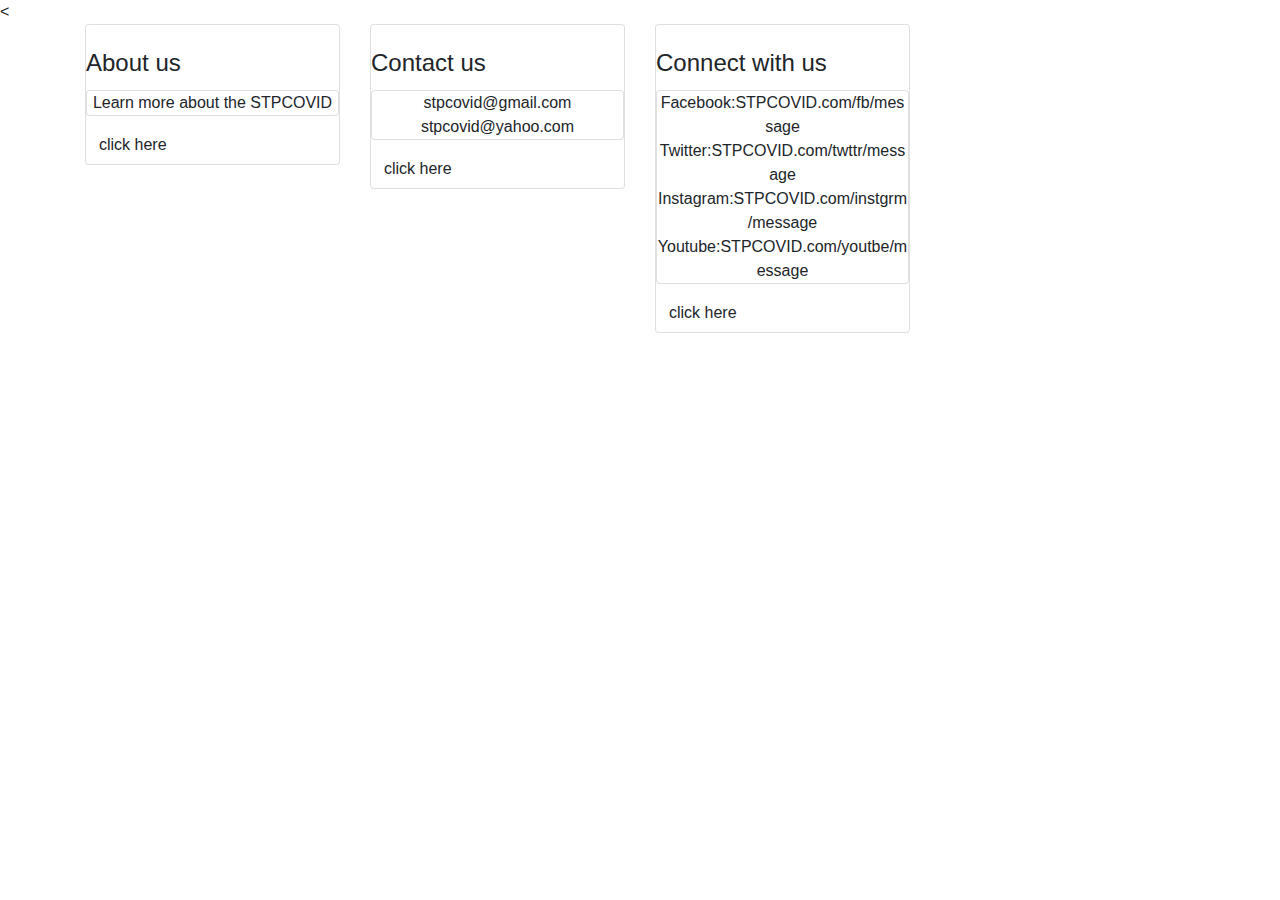
==== exam/bootstrap/about us.html @ eef420e0 "Create about us.html" ====
<!DOCTYPE html>
<html lang="en">
  <head>
    <!-- Required meta tags -->
    <meta charset="utf-8">
    <meta name="viewport" content="width=device-width, initial-scale=1, shrink-to-fit=no">

    <!-- Bootstrap CSS -->
    <link rel="stylesheet" href="https://stackpath.bootstrapcdn.com/bootstrap/4.5.2/css/bootstrap.min.css" integrity="sha384-JcKb8q3iqJ61gNV9KGb8thSsNjpSL0n8PARn9HuZOnIxN0hoP+VmmDGMN5t9UJ0Z" crossorigin="anonymous">

    <title>CONTACT US PAGE</title>
  </head>
  <body>
       
    <
    <div class="container">
        <div class="row">
            <div class="col-md-3 col-sm-6">
                <div class="card">
                    <div class="card-block">
                      <img src="logo.png" alt="" class="img-fluid">  
                        <div class="card-title">
                            <h4>About us</h4>
                        </div>
                        <div class="card text-center">
                         
                            Learn more about the STPCOVID
                        </div>
                        <a style="margin-top: 10px;" href="#" class="btn btn-sucess">click here</a>
                    </div>
                </div>
            </div>
            <div class="col-md-3 col-sm-6">
                <div class="card">
                    <div class="card-block">
                      <img src="contact.png" alt="" class="img-fluid">  
                        <div class="card-title">
                            <h4>Contact us </h4>
                        </div>
                        <div class="card text-center">
                           stpcovid@gmail.com 
                           stpcovid@yahoo.com
                        </div>
                        <a style="margin-top: 10px;" href="#" class="btn btn-sucess">click here</a>
                    </div>
                </div>
            </div>
            <div class="col-md-3 col-sm-6">
                <div class="card">
                    <div class="card-block">
                      <img src="connect.png" alt="" class="img-fluid">  
                        <div class="card-title">
                            <h4>Connect with us </h4>
                        </div>
                        <div class="card text-center">
                            Facebook:STPCOVID.com/fb/message
                            Twitter:STPCOVID.com/twttr/message
                            Instagram:STPCOVID.com/instgrm/message
                            Youtube:STPCOVID.com/youtbe/message

                        </div>
                        <a style="margin-top: 10px;" href="#" class="btn btn-sucess">click here</a>
                    </div>
                </div>
            </div>
        </div>

    </div>

    <!-- Optional JavaScript -->
    <!-- jQuery first, then Popper.js, then Bootstrap JS -->
    <script src="https://code.jquery.com/jquery-3.5.1.slim.min.js" integrity="sha384-DfXdz2htPH0lsSSs5nCTpuj/zy4C+OGpamoFVy38MVBnE+IbbVYUew+OrCXaRkfj" crossorigin="anonymous"></script>
    <script src="https://cdn.jsdelivr.net/npm/popper.js@1.16.1/dist/umd/popper.min.js" integrity="sha384-9/reFTGAW83EW2RDu2S0VKaIzap3H66lZH81PoYlFhbGU+6BZp6G7niu735Sk7lN" crossorigin="anonymous"></script>
    <script src="https://stackpath.bootstrapcdn.com/bootstrap/4.5.2/js/bootstrap.min.js" integrity="sha384-B4gt1jrGC7Jh4AgTPSdUtOBvfO8shuf57BaghqFfPlYxofvL8/KUEfYiJOMMV+rV" crossorigin="anonymous"></script>
  </body>
</html>
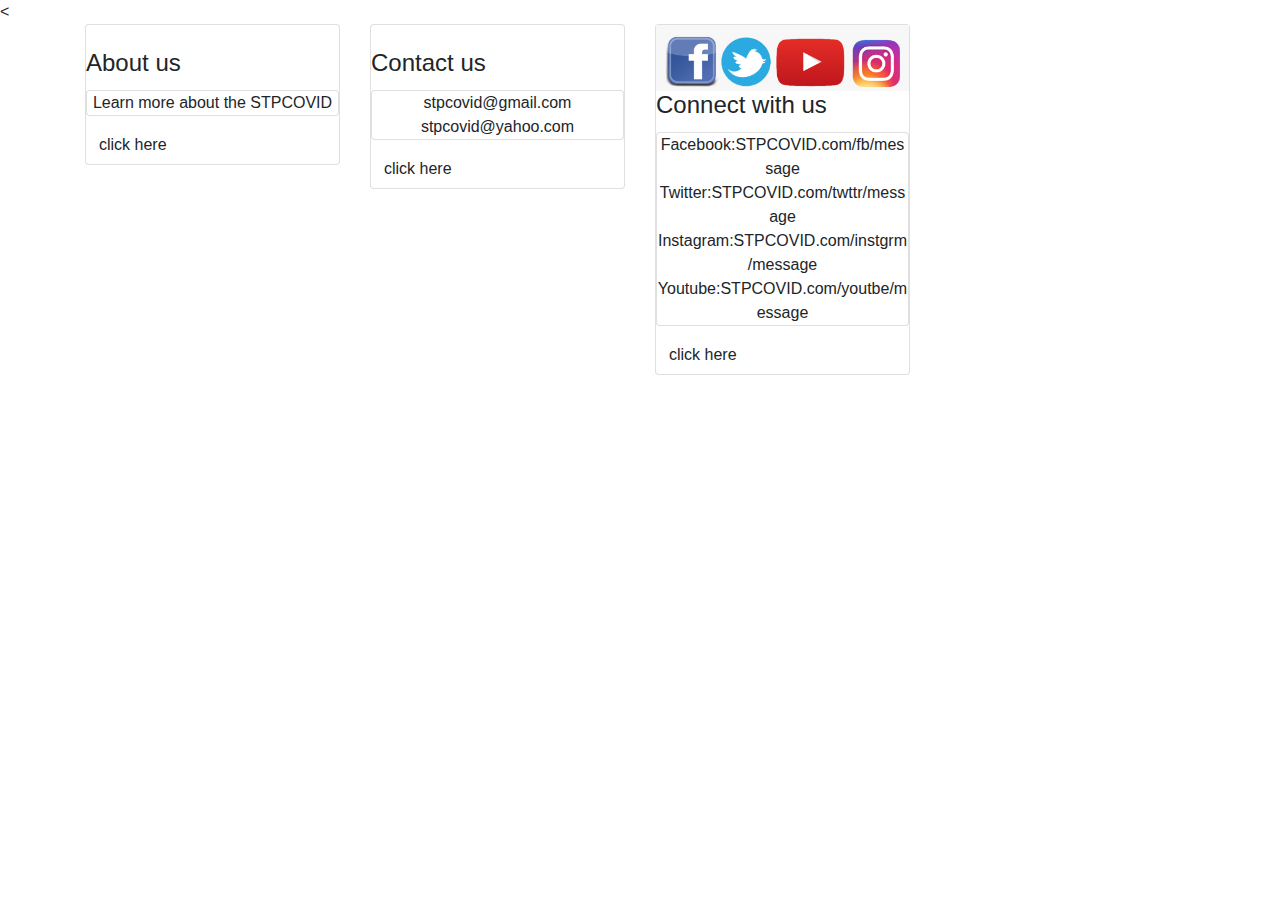
==== commit 8460dc16: "Update about us.html" ====
--- a/exam/bootstrap/about us.html
+++ b/exam/bootstrap/about us.html
@@ -48,7 +48,7 @@
             <div class="col-md-3 col-sm-6">
                 <div class="card">
                     <div class="card-block">
-                      <img src="connect.png" alt="" class="img-fluid">  
+                      <img src="https://dhmariano.github.io/-Mariano_WebDev_Finals/exam/assets/connect.png" alt="" class="img-fluid">  
                         <div class="card-title">
                             <h4>Connect with us </h4>
                         </div>
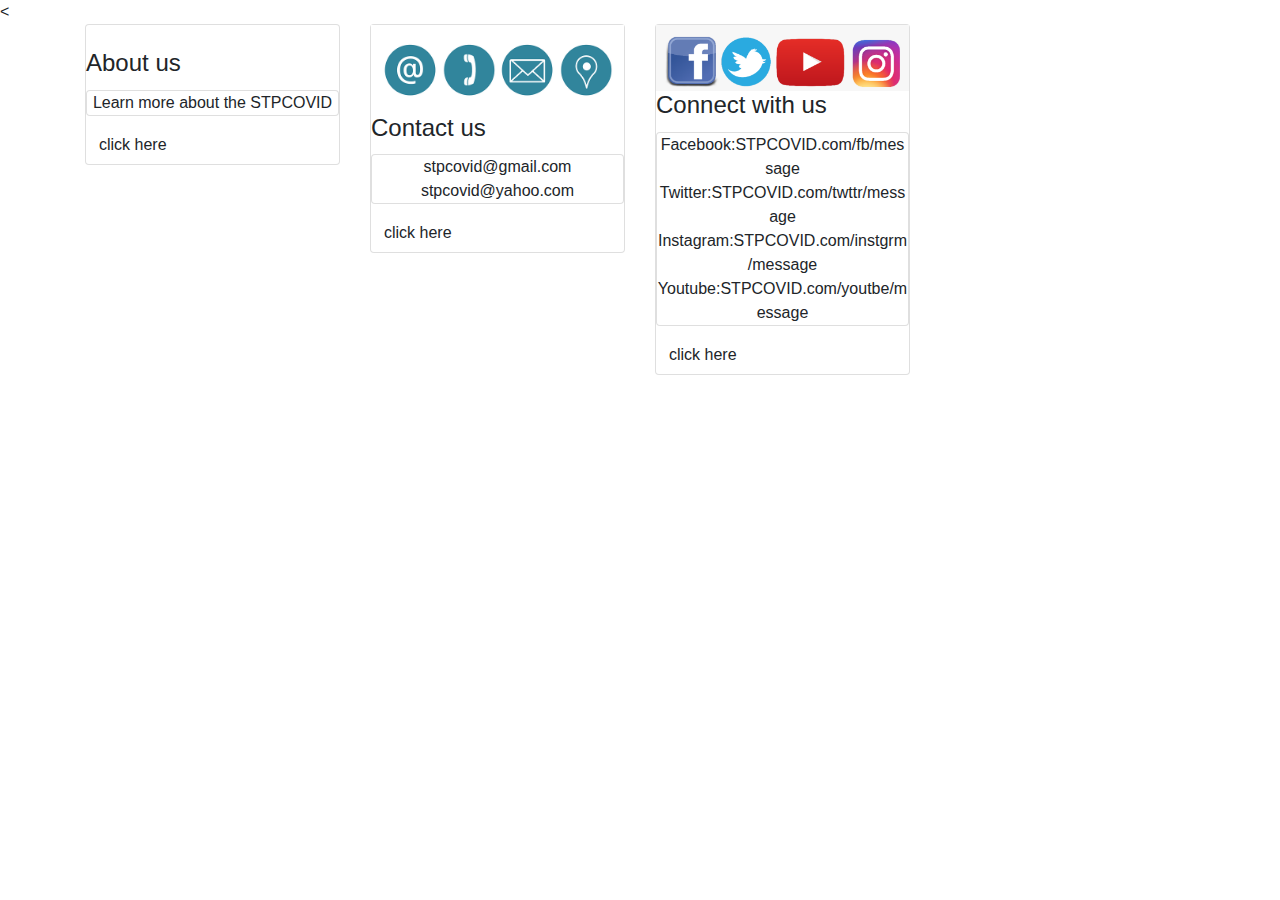
==== commit 0ec2aeef: "Update about us.html" ====
--- a/exam/bootstrap/about us.html
+++ b/exam/bootstrap/about us.html
@@ -33,7 +33,7 @@
             <div class="col-md-3 col-sm-6">
                 <div class="card">
                     <div class="card-block">
-                      <img src="contact.png" alt="" class="img-fluid">  
+                      <img src="https://dhmariano.github.io/-Mariano_WebDev_Finals/exam/assets/contact.png" alt="" class="img-fluid">  
                         <div class="card-title">
                             <h4>Contact us </h4>
                         </div>
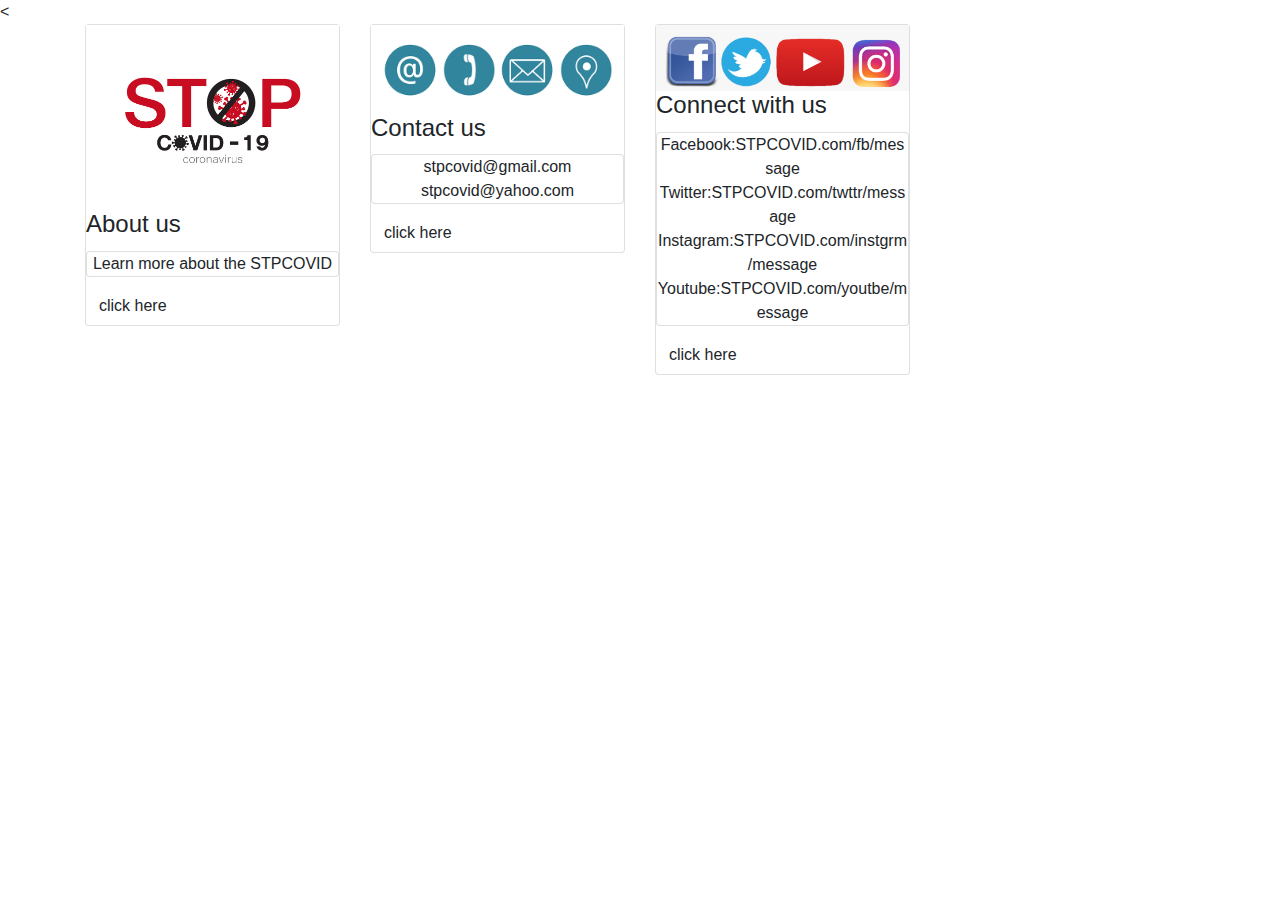
==== commit 2df35b73: "Update about us.html" ====
--- a/exam/bootstrap/about us.html
+++ b/exam/bootstrap/about us.html
@@ -18,7 +18,7 @@
             <div class="col-md-3 col-sm-6">
                 <div class="card">
                     <div class="card-block">
-                      <img src="logo.png" alt="" class="img-fluid">  
+                      <img src="https://dhmariano.github.io/-Mariano_WebDev_Finals/exam/assets/logo.png" alt="" class="img-fluid">  
                         <div class="card-title">
                             <h4>About us</h4>
                         </div>
